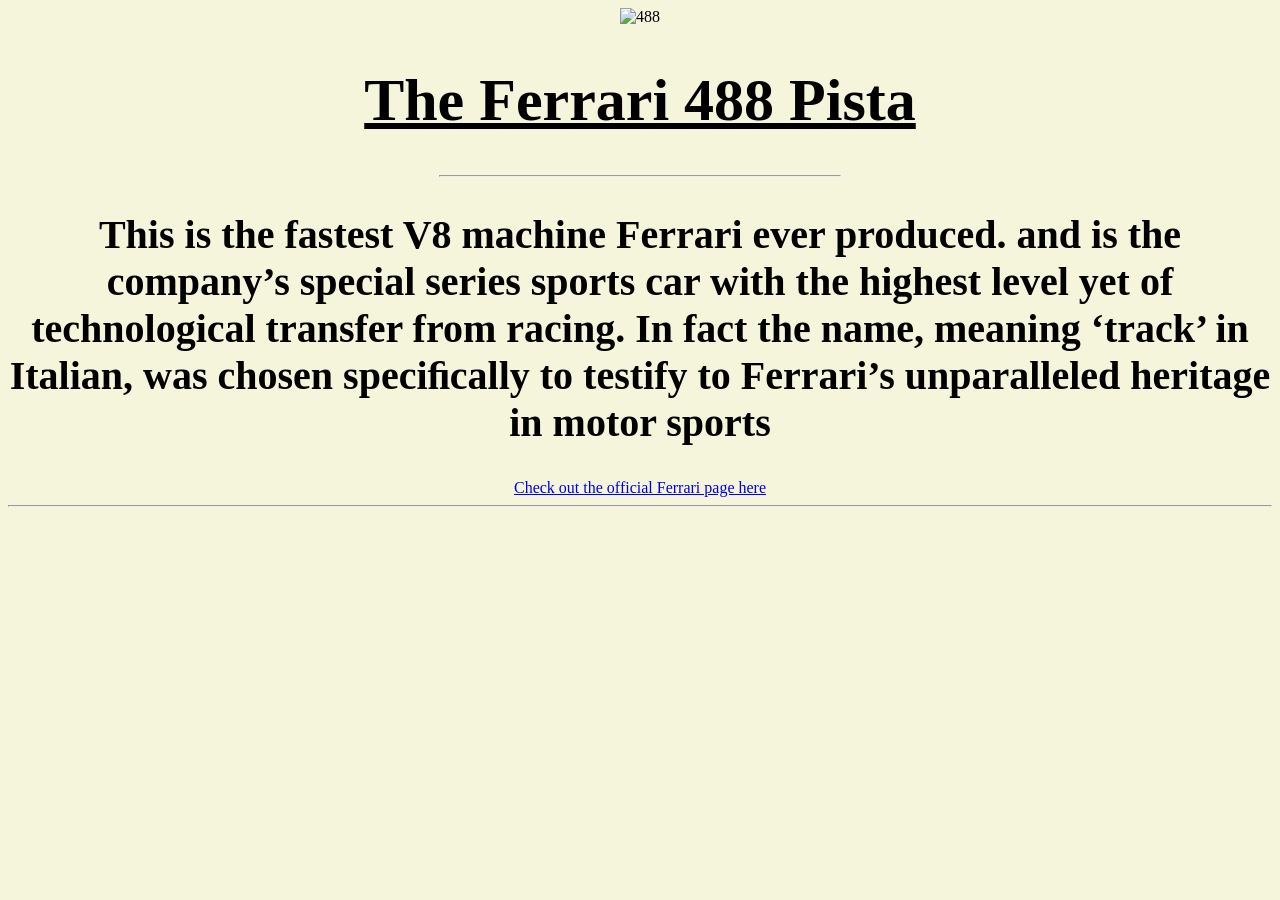
==== prog.html @ 54635d86 "Add files via upload" ====
<!DOCTYPE html>
<head>
    <meta charset="UTF-8">
        <meta http-equiv="X-UA-Compatible" content="IE=edge">
        <meta name="viewport" content="width=device-width, initial-scale=1.0">
        <title>Ferrari 488pista</title>
</head>

<body> 
    
        <img src="https://upload.wikimedia.org/wikipedia/commons/c/ca/2019_Ferrari_488_Pista_S-A_3.9.jpg" alt="488" width="1000" height="590" class="img-fluid">
        <h1><u> The Ferrari 488 Pista</u></h1>
        <hr class="hr1">
        <h2> This is the fastest V8 machine Ferrari ever produced.
        and is the company’s special series sports car with the highest level yet of technological transfer from racing. 
        In fact the name, meaning ‘track’ in Italian, was chosen speciﬁcally to testify to Ferrari’s unparalleled heritage in motor sports
    </h2>
    <a href="https://www.ferrari.com/en-EN/auto/ferrari-488-pista" target="_blank" rel="noopener noreferrer">Check out the official Ferrari page here</a>
    <hr>
    <iframe width="560" height="315" src="https://www.youtube.com/embed/bn8hFSCgiHU" title="YouTube video player" frameborder="0" allow="accelerometer; autoplay; clipboard-write; encrypted-media; gyroscope; picture-in-picture; web-share" allowfullscreen></iframe>
    
</body>
<link rel="stylesheet" href="style.css">

</html>
---- style.css ----
html{
    background-color: beige;
}
body{
    text-align: center;
}
h1{
    font-size:60px;
}
.hr1{
    width: 400px;
    
}
h2{
    font-size: 40px;
}
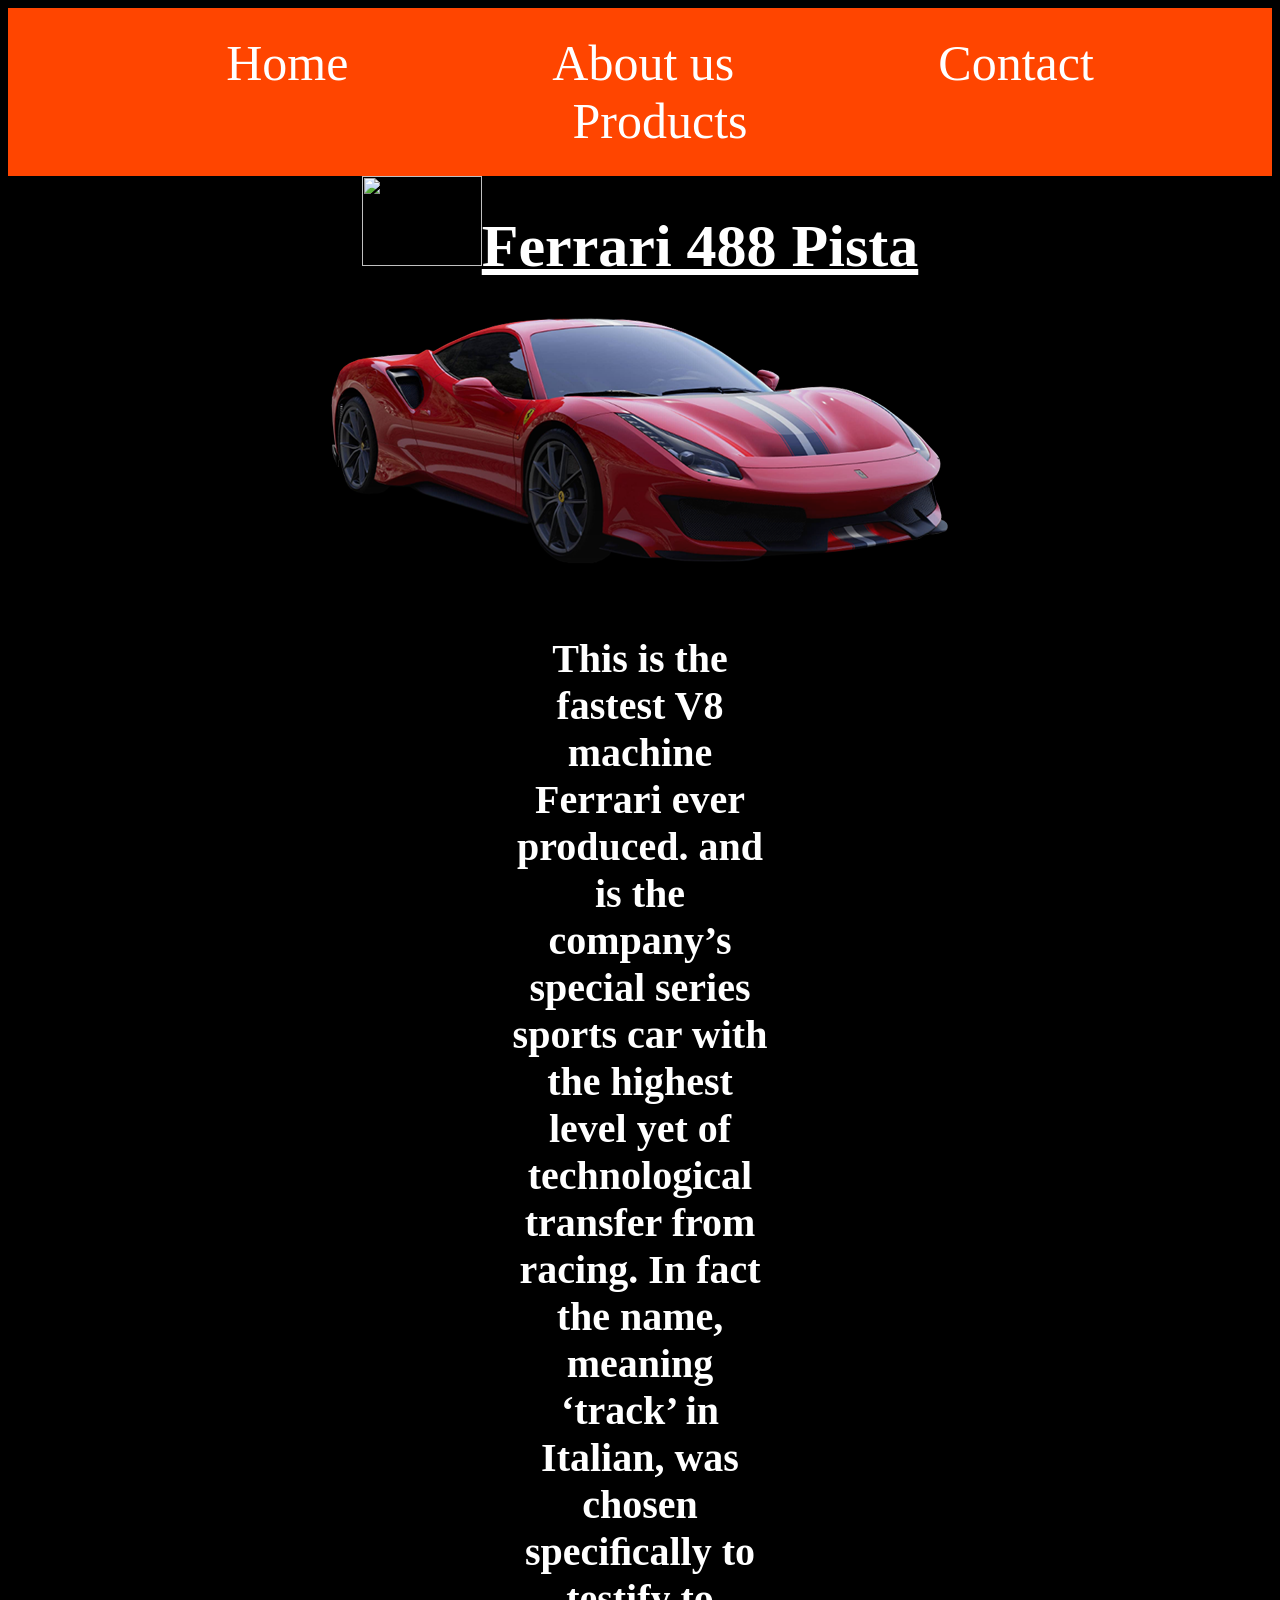
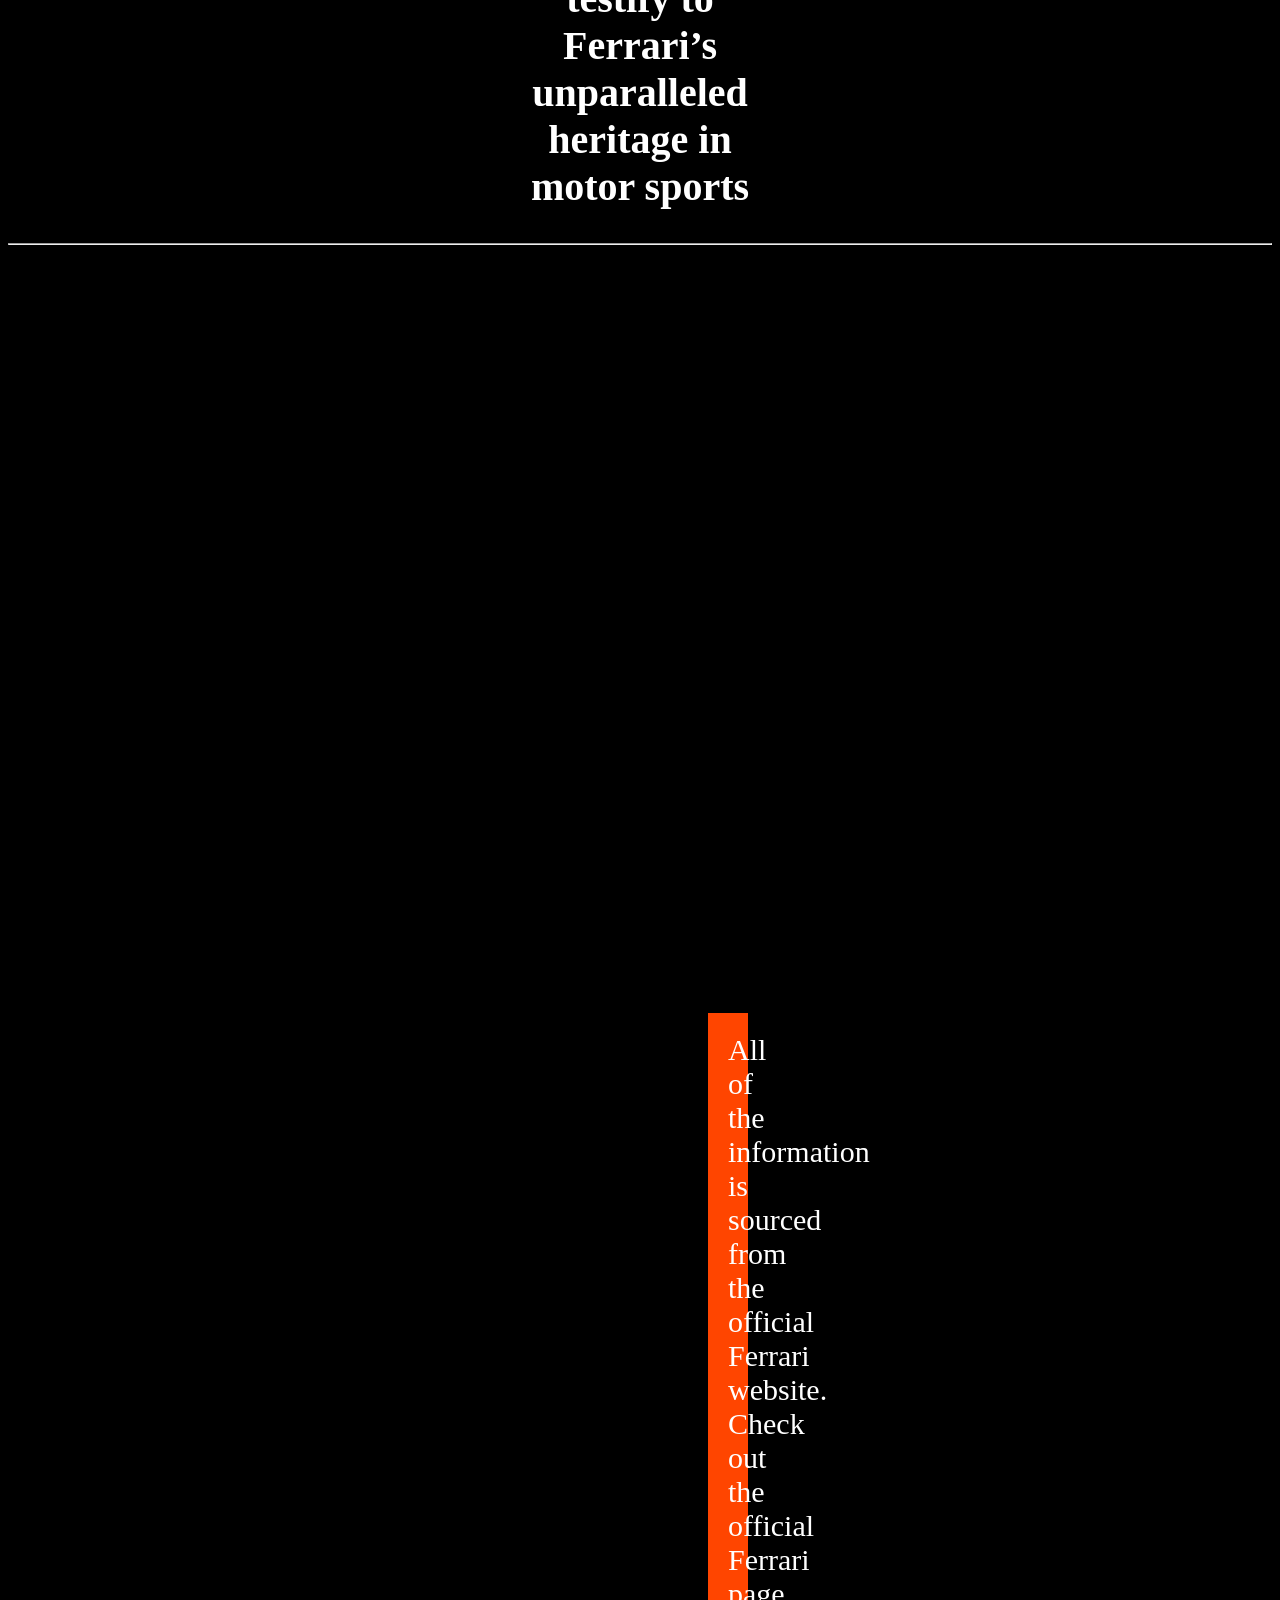
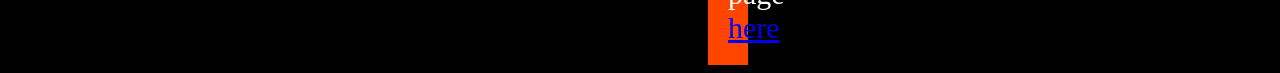
==== commit 816f6796: "Add files via upload" ====
--- a/prog.html
+++ b/prog.html
@@ -7,18 +7,32 @@
 </head>
 
 <body> 
-    
-        <img src="https://upload.wikimedia.org/wikipedia/commons/c/ca/2019_Ferrari_488_Pista_S-A_3.9.jpg" alt="488" width="1000" height="590" class="img-fluid">
-        <h1><u> The Ferrari 488 Pista</u></h1>
-        <hr class="hr1">
+    <header>
+        <nav>
+            <ul>
+                
+                <li><a href="#"> Home</a></li>
+                <li><a href="#"> About us</a></li>
+                <li><a href="#"> Contact</a></li>
+                <li><a href="#"> Products</a></li>
+            </ul>
+        </nav>
+    </header>
+    <h1><u> <img src="D:\dwnloads\Ferrari-Logo-PNG-Picture.png" alt="" width="120px" height="90px">Ferrari 488 Pista</u></h1>
+        <br><br><img src="488.png" alt="488" class="img-fluid">
+        
+        
         <h2> This is the fastest V8 machine Ferrari ever produced.
         and is the company’s special series sports car with the highest level yet of technological transfer from racing. 
         In fact the name, meaning ‘track’ in Italian, was chosen speciﬁcally to testify to Ferrari’s unparalleled heritage in motor sports
     </h2>
-    <a href="https://www.ferrari.com/en-EN/auto/ferrari-488-pista" target="_blank" rel="noopener noreferrer">Check out the official Ferrari page here</a>
+    
     <hr>
-    <iframe width="560" height="315" src="https://www.youtube.com/embed/bn8hFSCgiHU" title="YouTube video player" frameborder="0" allow="accelerometer; autoplay; clipboard-write; encrypted-media; gyroscope; picture-in-picture; web-share" allowfullscreen></iframe>
-    
+    <iframe width="1280" height="720" src="https://www.youtube.com/embed/bn8hFSCgiHU" title="YouTube video player" frameborder="0" allow="accelerometer; autoplay; clipboard-write; encrypted-media; gyroscope; picture-in-picture; web-share" allowfullscreen ></iframe>
+    <br><br><br>
+    <footer>
+        All of the information is sourced from the official Ferrari website. Check out the official Ferrari page<a href="https://www.ferrari.com/en-EN/auto/ferrari-488-pista" target="_blank" rel="noopener noreferrer"> here</a> 
+    </footer>
 </body>
 <link rel="stylesheet" href="style.css">
 
--- a/style.css
+++ b/style.css
@@ -1,16 +1,47 @@
 html{
-    background-color: beige;
+    background-color: rgb(0, 0, 0);
 }
 body{
     text-align: center;
+    color: white;
 }
+
 h1{
+    margin: auto;
+
     font-size:60px;
 }
-.hr1{
-    width: 400px;
+h2{
+    margin-left: 500px;
+    margin-right: 500px;
+    font-size: 40px;
+}
+header{
+    background-color: orangered;
+    padding: 10px;
+}
+ul{
+    list-style: none;
+}
+li{
+    display: inline;
+    font-size: 50px;
+    margin: 100px;
     
 }
-h2{
-    font-size: 40px;
+li a{
+    text-decoration: none;
+    color: rgb(255, 255, 255);
+}
+li a:hover{
+    text-decoration: none;
+    color: blue;
+}
+
+footer{
+    font-size: 30px;
+    background-color: orangered;
+    margin-left: 700px;
+    margin-right: 700px;
+    padding: 20px;
 }
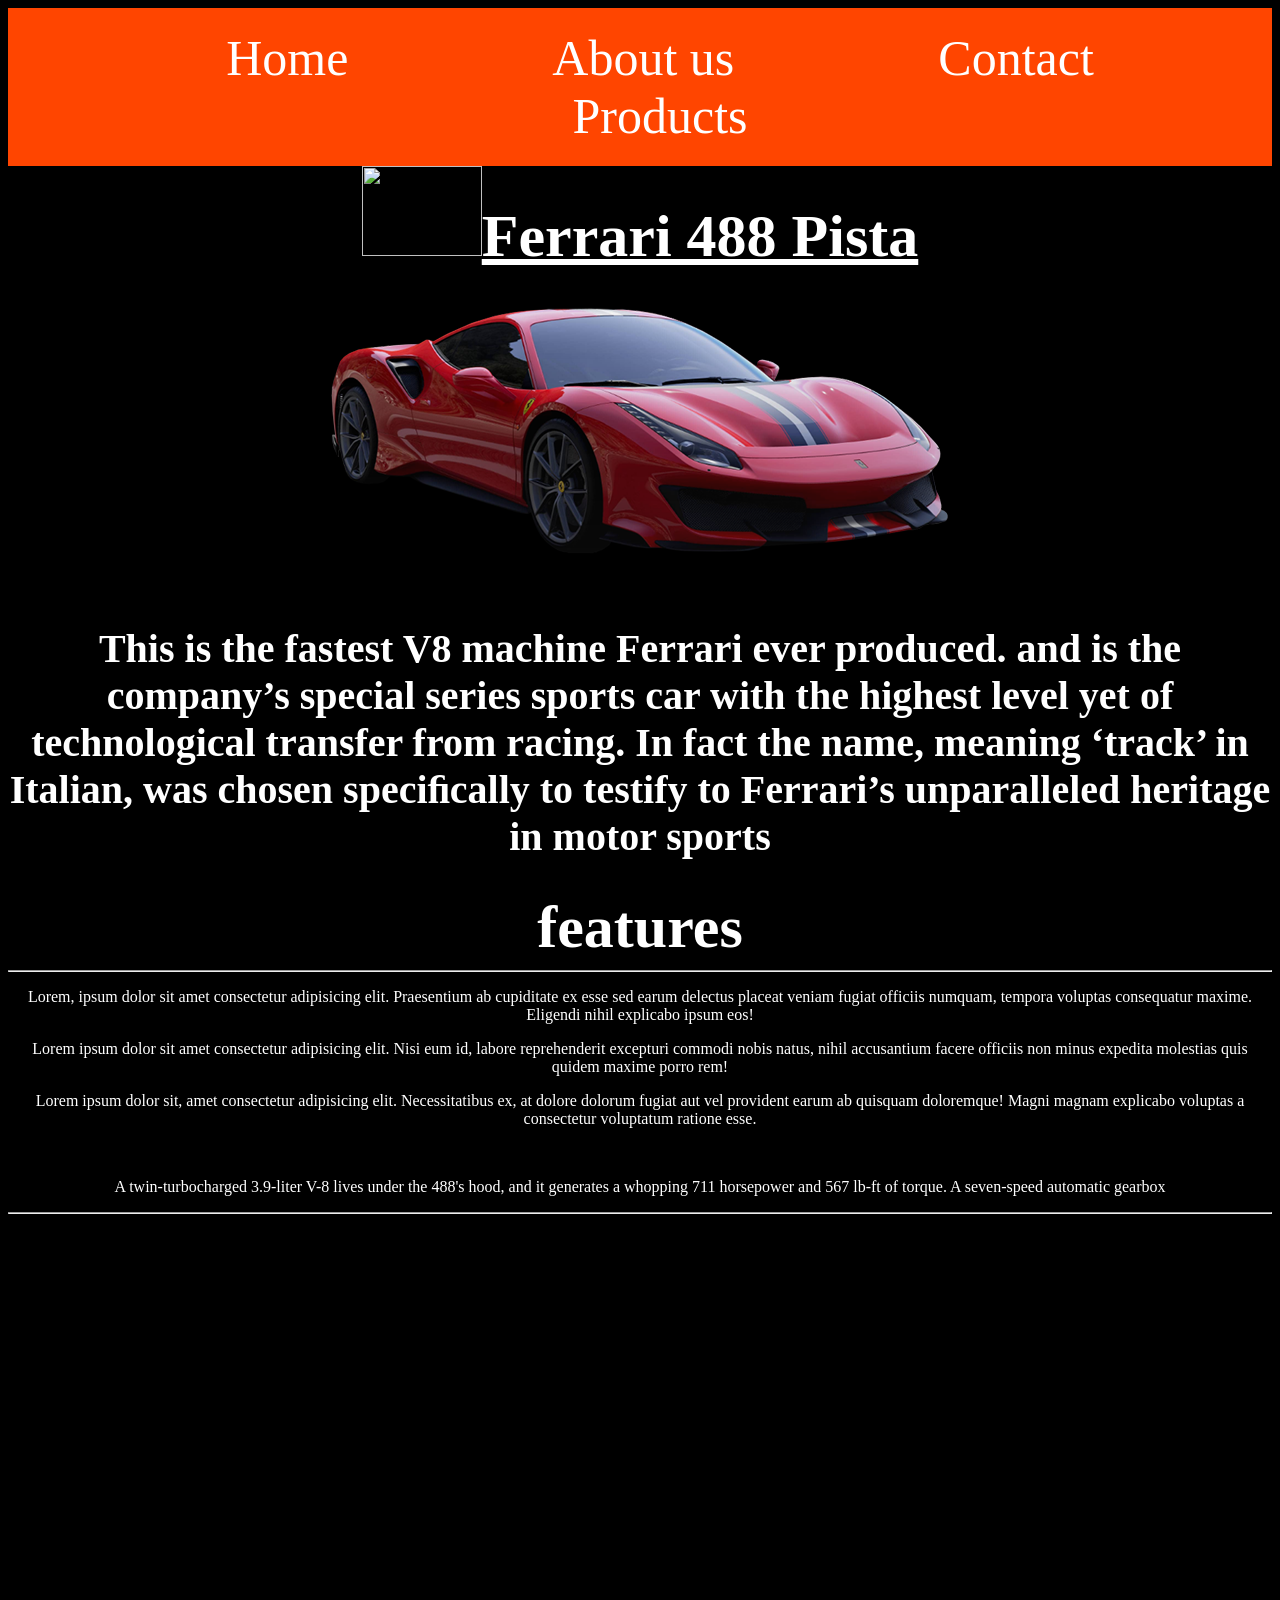
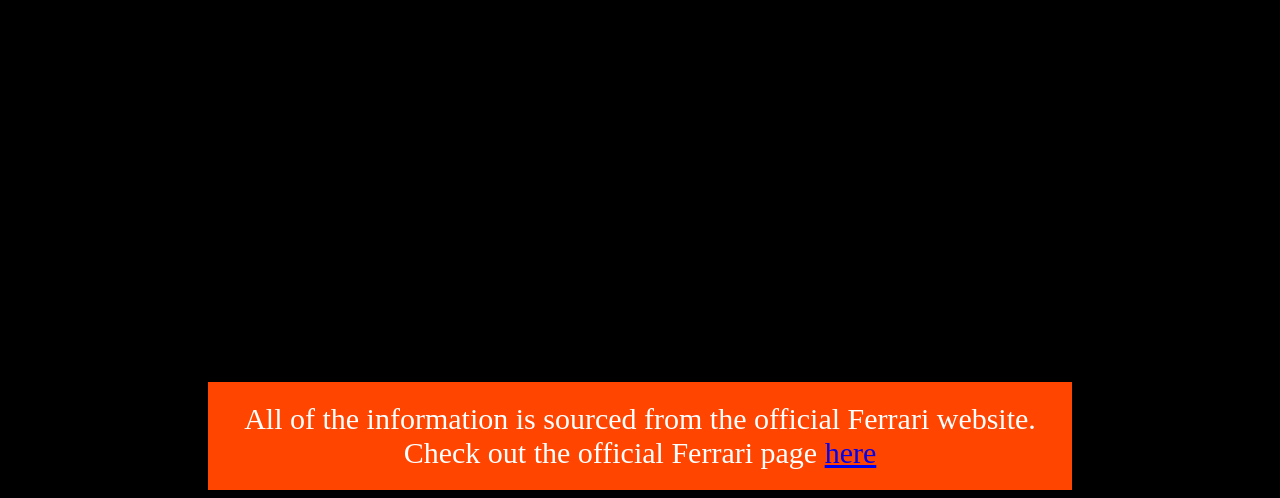
==== commit d1a4e884: "Add files via upload" ====
--- a/prog.html
+++ b/prog.html
@@ -4,9 +4,10 @@
         <meta http-equiv="X-UA-Compatible" content="IE=edge">
         <meta name="viewport" content="width=device-width, initial-scale=1.0">
         <title>Ferrari 488pista</title>
+        <link rel="stylesheet" href="style.css">
 </head>
 
-<body> 
+<body class="container"> 
     <header>
         <nav>
             <ul>
@@ -19,21 +20,46 @@
         </nav>
     </header>
     <h1><u> <img src="D:\dwnloads\Ferrari-Logo-PNG-Picture.png" alt="" width="120px" height="90px">Ferrari 488 Pista</u></h1>
-        <br><br><img src="488.png" alt="488" class="img-fluid">
+        <br><br><img src="488.png" alt="488" class="img-fluid" class="img-responsive">
         
         
-        <h2> This is the fastest V8 machine Ferrari ever produced.
+        <h2 class="container"> This is the fastest V8 machine Ferrari ever produced.
         and is the company’s special series sports car with the highest level yet of technological transfer from racing. 
         In fact the name, meaning ‘track’ in Italian, was chosen speciﬁcally to testify to Ferrari’s unparalleled heritage in motor sports
     </h2>
-    
+        <section id="feat" class="container">
+            <h1>features</h1>
+            <hr>
+            <div class="row">
+                <div class="\col-sm-6">
+                    <p>Lorem, ipsum dolor sit amet consectetur adipisicing elit. Praesentium ab cupiditate ex esse sed earum delectus placeat veniam fugiat officiis numquam, tempora voluptas consequatur maxime. Eligendi nihil explicabo ipsum eos!</p>
+                </div>
+                <div class="\col-sm-6">
+                    <p>Lorem ipsum dolor sit amet consectetur adipisicing elit. Nisi eum id, labore reprehenderit excepturi commodi nobis natus, nihil accusantium facere officiis non minus expedita molestias quis quidem maxime porro rem!</p>
+                </div>
+                <div class="\col-sm-6">
+                    <p>Lorem ipsum dolor sit, amet consectetur adipisicing elit. Necessitatibus ex, at dolore dolorum fugiat aut vel provident earum ab quisquam doloremque! Magni magnam explicabo voluptas a consectetur voluptatum ratione esse.</p>
+                </div>
+            </div>
+        </section>
+      <section id="features" class="container">
+        <div class="row">
+            <div class="col-sm-6">
+                <img src="https://www.supercars.net/blog/wp-content/uploads/2018/05/ferrari-pista-2898.jpg" class="img-fluid" class="img-responsive" alt="">
+            </div>
+            <div class="col-sm-6">
+                <p>A twin-turbocharged 3.9-liter V-8 lives under the 488's hood, and it generates a whopping 711 horsepower and 567 lb-ft of torque. A seven-speed automatic gearbox</p>
+                
+            </div>
+        </div>
+      </section>
     <hr>
     <iframe width="1280" height="720" src="https://www.youtube.com/embed/bn8hFSCgiHU" title="YouTube video player" frameborder="0" allow="accelerometer; autoplay; clipboard-write; encrypted-media; gyroscope; picture-in-picture; web-share" allowfullscreen ></iframe>
     <br><br><br>
     <footer>
-        All of the information is sourced from the official Ferrari website. Check out the official Ferrari page<a href="https://www.ferrari.com/en-EN/auto/ferrari-488-pista" target="_blank" rel="noopener noreferrer"> here</a> 
+        All of the information is sourced from the official Ferrari website. Check out the official Ferrari page <a href="https://www.ferrari.com/en-EN/auto/ferrari-488-pista" target="_blank" rel="noopener noreferrer">here</a> 
     </footer>
 </body>
-<link rel="stylesheet" href="style.css">
+
 
 </html>
--- a/style.css
+++ b/style.css
@@ -12,20 +12,19 @@
     font-size:60px;
 }
 h2{
-    margin-left: 500px;
-    margin-right: 500px;
+    
     font-size: 40px;
 }
 header{
     background-color: orangered;
-    padding: 10px;
+    padding: 5px;
 }
 ul{
     list-style: none;
 }
 li{
     display: inline;
-    font-size: 50px;
+    font-size: 50px;    
     margin: 100px;
     
 }
@@ -41,7 +40,7 @@
 footer{
     font-size: 30px;
     background-color: orangered;
-    margin-left: 700px;
-    margin-right: 700px;
+    margin-left: 200px;
+    margin-right: 200px;
     padding: 20px;
 }
